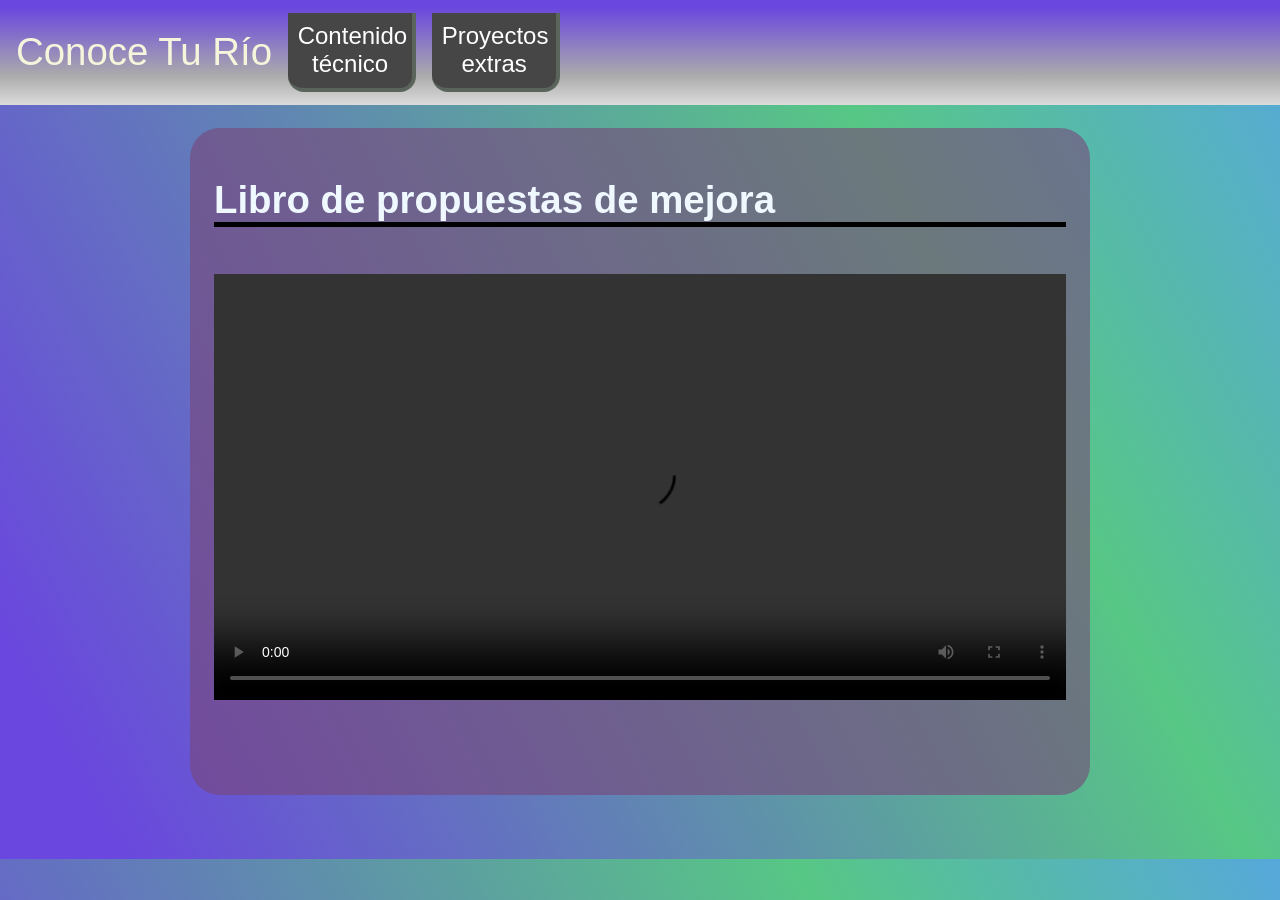
==== content/Entrevista.html @ 7a54e267 "C" ====
<!DOCTYPE html>

<html>

<head>
  <script defer type="module" src="/js/src.js"></script>
  <script defer type="module" src="/js/Observaciones.js"></script>
  <meta name="viewport" content="width=device-width, initial-scale=1.0">
  <link rel="stylesheet" href="/css/btn.css">
  <link rel="stylesheet" href="/css/main_styles.css">
  <link rel="stylesheet" href="/css/TableBtn.css">
</head>


<body class="body">

  <div id="men"> </div>

  <div id="btns"></div>
  <span class="btn_table" id="btntble2">

    <span class="btn" id="Maqueta">Maqueta del río</span>
  </span>
  <div class="main_text">
    <h1 style="border-bottom: 5px solid black; width: 100%;">
      Libro de propuestas de mejora
      <br>
    </h1>
    <br>

    <video style="width:100%; height:90%;" width="320" height="240" controls>
      Tu navegador no soporta el vídeo embebido.
      <source src="/res/Entrevista.mp4" type="video/mp4">

    </video>
    <br>
    <br>
    <br>
    <br>

  </div>


</body>


</html>
---- css/main_styles.css ----
/* RESET BÁSICO */
* {
    box-sizing: border-box;
}

body {
    margin: 0;
    font-family: sans-serif;
}


.body {
    background: linear-gradient(242deg, #56a8db 0%, #57c785 28%, #6a47de 93%);
    color: aliceblue;
    font-size: 1.2rem;
}


.menu {
    position: fixed;
    top: 0;
    left: 0;
    width: 100%;
    height: auto;
    font-size: 200%;

    display: flex;
    align-items: center;
    gap: 1rem;
    padding: 0.8rem 1rem;

    background: linear-gradient(360deg, #dbdbdb 0%, #ababab 28%, #6a47de 93%);
    color: beige;

    z-index: 1000;
    flex-wrap: wrap;
}

/* BOTONES DEL MENÚ */
.btn_menu {
    background-color: rgb(70, 70, 70);
    color: white;

    padding: 0.6rem;
    border-bottom: 4px solid rgb(90, 100, 90);
    border-right: 4px solid rgb(90, 100, 90);
    border-radius: 0 0 1rem 1rem;
    font-size: 1.5rem;

    cursor: pointer;

    text-align: center;
    width: 8rem;

    white-space: normal;
}


/* 📝 CONTENIDO */
.main_text {
    margin: 8rem auto 4rem auto;
    padding: 1.5rem;

    max-width: 900px;

    background-color: rgba(120, 70, 120, 0.6);
    border-radius: 30px;

    font-size: 1.2rem;
}


/* 📦 TABLAS DE BOTONES */
.btn_table {
    position: fixed;
    top: 6rem;
    left: 50%;
    transform: translateX(-50%);

    display: none;
    flex-wrap: wrap;
    gap: 10px;

    padding: 1rem;
    background-color: rgb(90, 90, 90);
    border-radius: 20px;

    z-index: 1000;
}

/* ACTIVO */
.btn_table.active {
    display: flex;
}


/* 🔘 BOTONES INTERNOS */
.btn {
    background-color: rgb(110, 110, 110);
    color: white;

    padding: 1rem;
    border-bottom: 2px solid black;

    cursor: pointer;

    width: 12rem;
    text-align: center;

    white-space: normal;
}


/* 📱 RESPONSIVE */
@media (max-width: 600px) {

    .menu {
        gap: 0.5rem;
        padding: 0.5rem;
        font-size: 100%;
    }

    .btn_menu {
        width: 6rem;
        font-size: 0.7rem;
        padding: 0.5rem;
    }

    .main_text {
        margin: 7rem 1rem 3rem 1rem;
        font-size: 0.9rem;
    }

    .btn_table {
        width: 90%;
        left: 50%;
        transform: translateX(-50%);
    }

    .btn {
        width: 100%;
        font-size: 1rem;
    }
}
---- css/TableBtn.css ----
.Obs_btnContainer {
  padding: 0.6rem;
  align-items: flex-start;
  width: fit-content;
  flex-wrap: wrap;
  gap: 5rem;
  display: flex;
}

.Obs_btn {
  background-color: rgb(110, 110, 110);
  margin-bottom: 2rem;
  padding: 2rem;
  border-bottom: 0.05rem solid black;
  font-size: 120%;
  width: 14rem;
  height: 10rem;
  cursor: pointer;
  border-radius: 30px;
}

@media only screen and (max-width: 600px) {
  .Obs_btnContainer {
    padding: 0.6rem;
    align-items: flex-start;
    width: fit-content;
    flex-wrap: wrap;
    gap: 1rem;
    display: flex;
  }

  .Obs_btn {
    background-color: rgb(110, 110, 110);
    margin-bottom: 1rem;
    margin-left: 2rem;
    padding: 1rem;
    border-bottom: 0.05rem solid black;
    justify-content: center;
    font-size: 110%;
    width: 8rem;
    height: 7rem;
    cursor: pointer;
  }

}
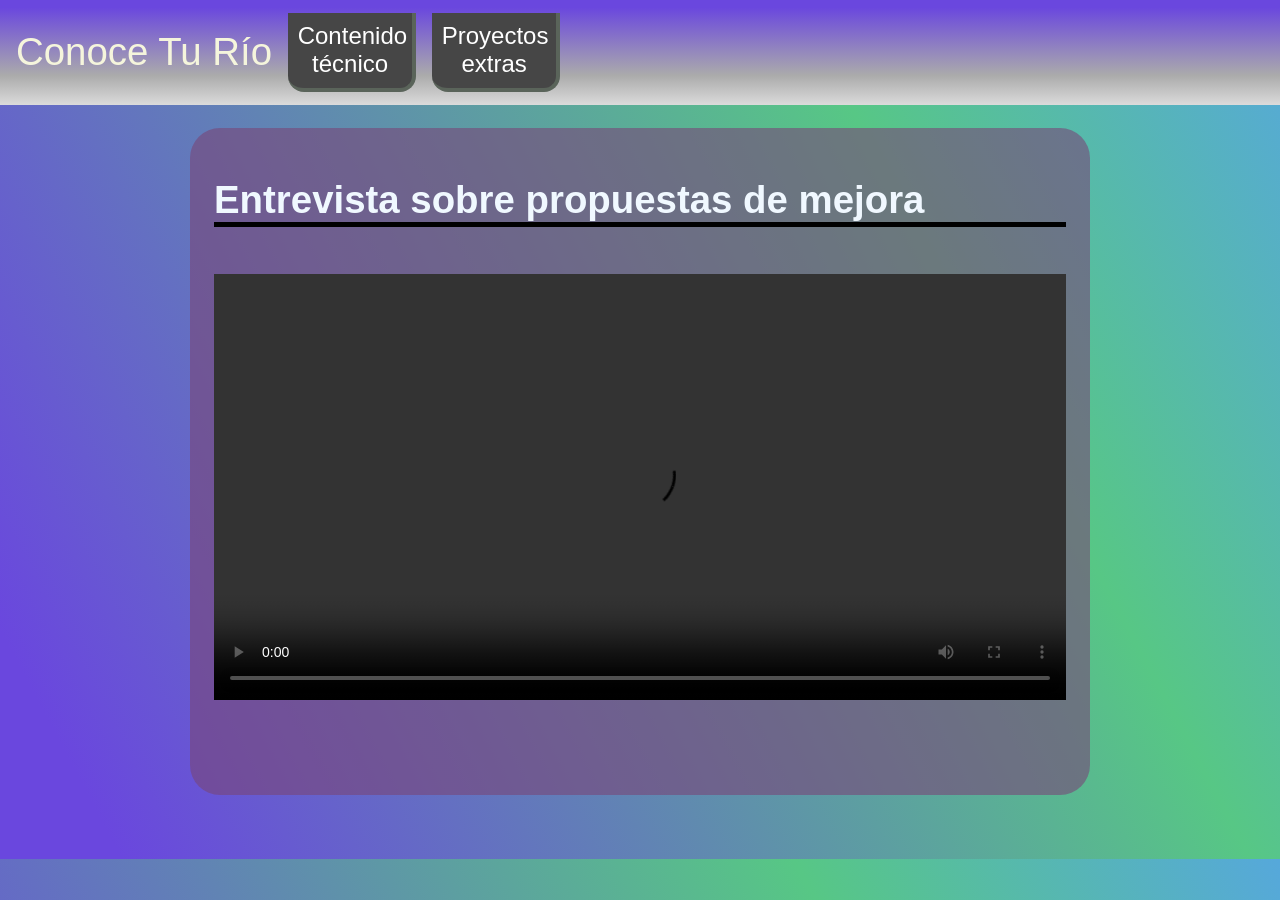
==== commit a41396cc: "C" ====
--- a/content/Entrevista.html
+++ b/content/Entrevista.html
@@ -23,7 +23,7 @@
   </span>
   <div class="main_text">
     <h1 style="border-bottom: 5px solid black; width: 100%;">
-      Libro de propuestas de mejora
+      Entrevista sobre propuestas de mejora
       <br>
     </h1>
     <br>
